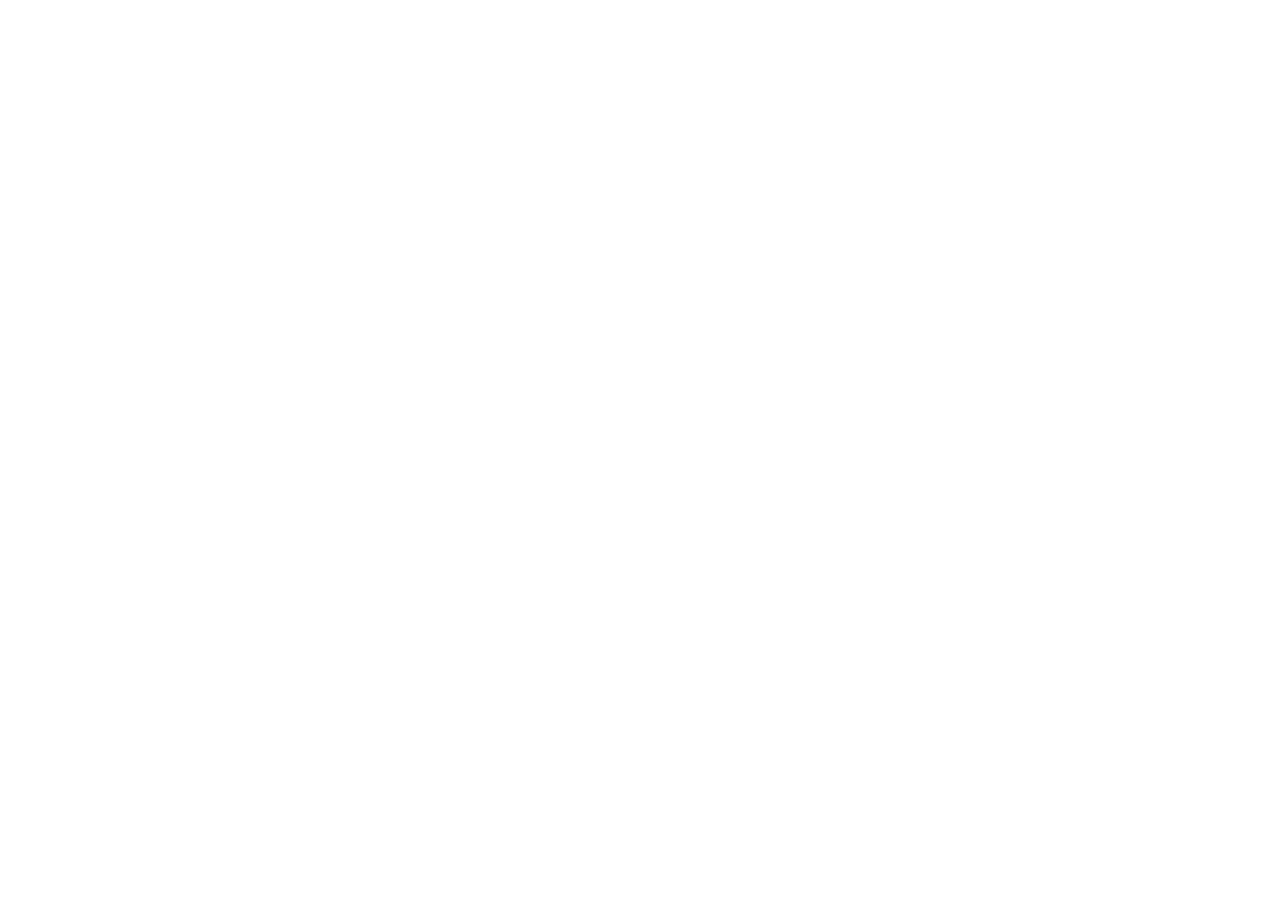
==== about.html @ f8d43daf "html pages add | initial code" ====
<!DOCTYPE html>
<html lang="en">
<head>
    <meta charset="UTF-8">
    <meta http-equiv="X-UA-Compatible" content="IE=edge">
    <meta name="viewport" content="width=device-width, initial-scale=1.0">
    <title>Learn about us</title>
</head>
<body>

</body>
</html>
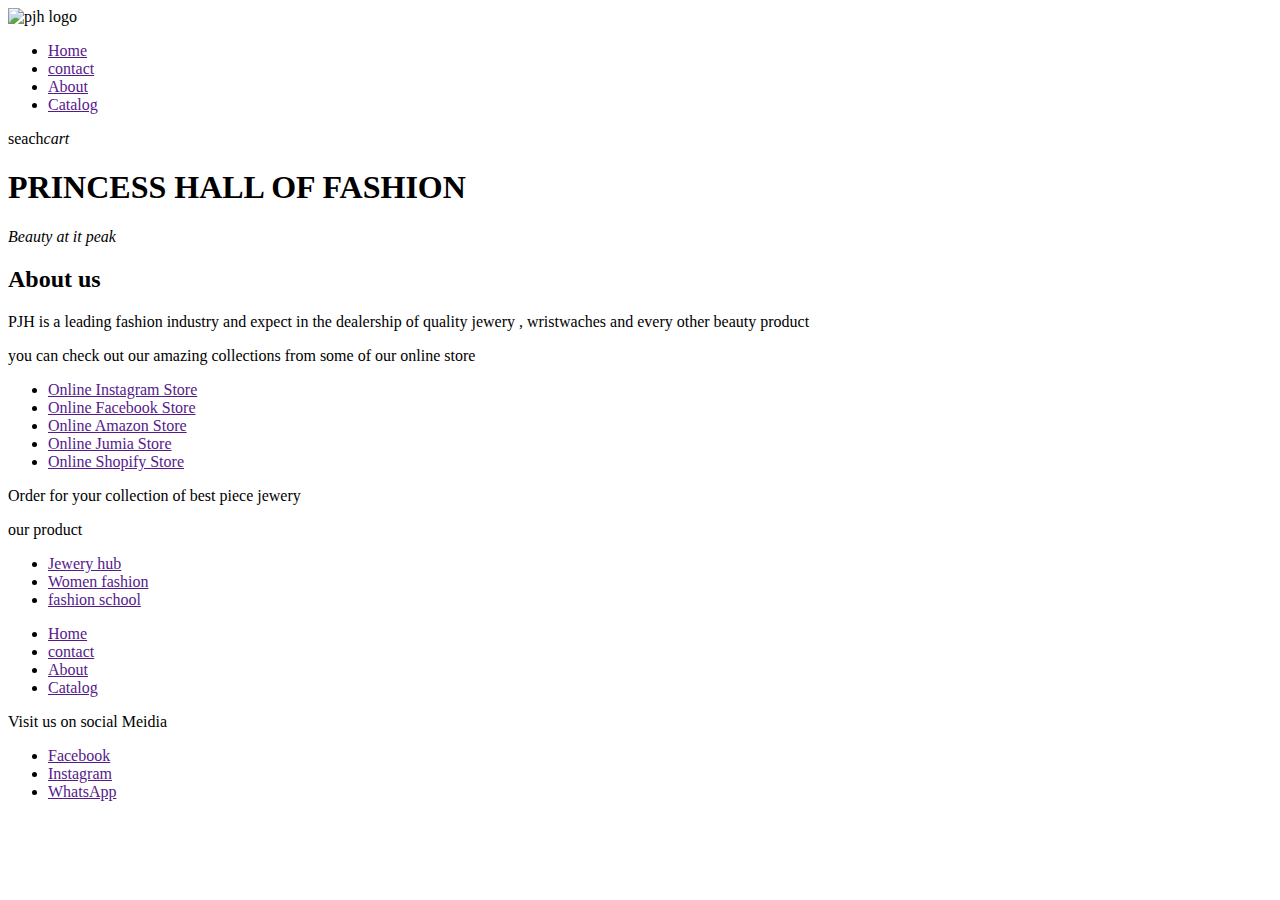
==== commit ded393a8: "added html code for the four pages" ====
--- a/about.html
+++ b/about.html
@@ -7,6 +7,74 @@
     <title>Learn about us</title>
 </head>
 <body>
+    <div class="container">
+        <header>
+            <div>
+            <img src="" alt="pjh logo">
+            <nav>
+                <ul>
+                    <li><a href="">Home</a></li>
+                        <li><a href="">contact</a></li>
+                        <li><a href="">About</a></li>
+                        <li><a href="">Catalog</a></li>
+                </ul>
+            </nav>
+            <div>
+            <i></i>seach<i>cart</i>
+            </div>
+            </div>
+            <div class="banner">
+                <h1>PRINCESS HALL OF FASHION</h1>
+                <p><em>Beauty at it peak</em></p>
+            </div>
+        </header>
+        <section>
+            <h2>About us</h2>
+            <p>PJH is a leading fashion industry and expect in the dealership of quality jewery , wristwaches and every other beauty product</p>
+
+
+            <div>
+                <p>you can check out our amazing collections from some of our online store</p>
+                <ul>
+                    <li><a href="">Online Instagram Store</a></li>
+                    <li><a href="">Online Facebook Store</a></li>
+                    <li><a href="">Online Amazon Store</a></li>
+                    <li><a href="">Online Jumia Store</a></li>
+                    <li><a href="">Online Shopify Store</a></li>
+                </ul>
+            </div>
+            <p>Order for your collection of best piece jewery</p>
+        </section>
+
+        <footer>
+            <div>
+                <p>our product</p>
+                <ul>
+                    <li><a href="">Jewery hub</a></li>
+                    <li><a href="">Women fashion</a></li>
+                    <li><a href="">fashion school</a></li>
+                </ul>
+            </div>
+            <div>
+                <nav>
+                    <ul>
+                        <li><a href="">Home</a></li>
+                        <li><a href="">contact</a></li>
+                        <li><a href="">About</a></li>
+                        <li><a href="">Catalog</a></li>
+                    </ul>
+                </nav>
+            </div>
+            <div>
+                <p>Visit us on social Meidia</p>
+                <ul>
+                    <li><a href="">Facebook</a></li>
+                    <li><a href="">Instagram</a></li>
+                    <li><a href="">WhatsApp</a></li>
+                </ul>
+            </div>
+        </footer>
+    </div>
 
 </body>
 </html>
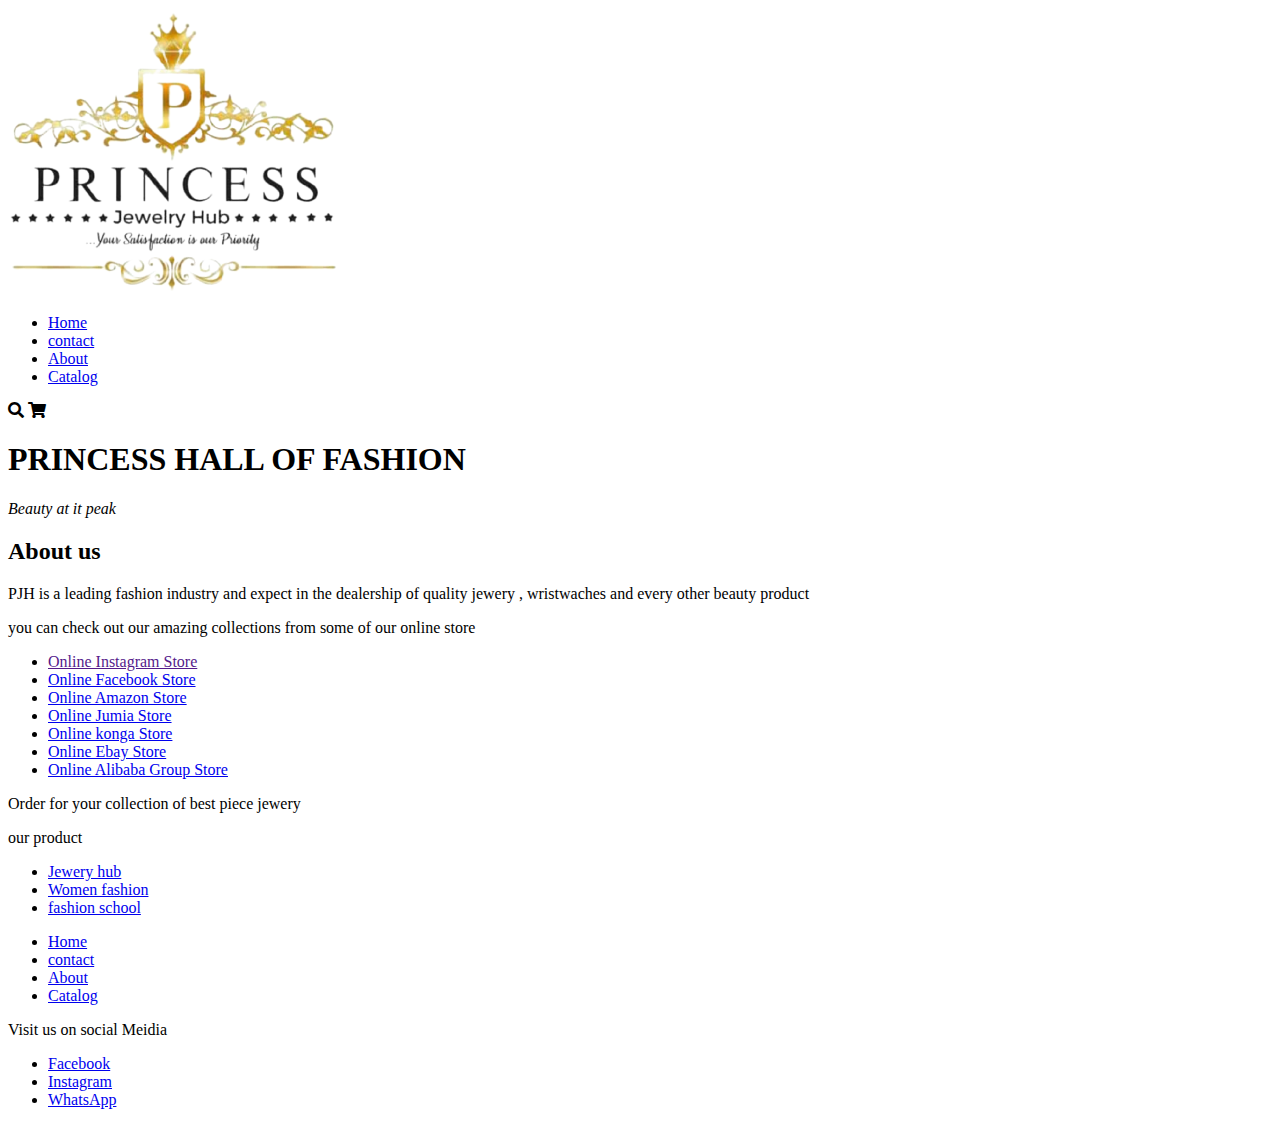
==== commit 8131fa3b: "links and images added" ====
--- a/about.html
+++ b/about.html
@@ -5,29 +5,35 @@
     <meta http-equiv="X-UA-Compatible" content="IE=edge">
     <meta name="viewport" content="width=device-width, initial-scale=1.0">
     <title>Learn about us</title>
+    <link rel="shortcut icon" href="images/logo.png" type="image/x-icon">
+    <link rel="stylesheet" href="https://cdnjs.cloudflare.com/ajax/libs/font-awesome/5.15.3/css/all.min.css">
 </head>
 <body>
     <div class="container">
         <header>
             <div>
-            <img src="" alt="pjh logo">
+            <img src="images/logo.png" alt="pjh logo">
             <nav>
                 <ul>
-                    <li><a href="">Home</a></li>
-                        <li><a href="">contact</a></li>
-                        <li><a href="">About</a></li>
-                        <li><a href="">Catalog</a></li>
+                    <li><a href="index.html">Home</a></li>
+                        <li><a href="contact.html">contact</a></li>
+                        <li><a href="about.html">About</a></li>
+                        <li><a href="catalog.html">Catalog</a></li>
                 </ul>
             </nav>
             <div>
-            <i></i>seach<i>cart</i>
+                <i class="fas fa-search icon"></i>
+                 <i class="fas fa-shopping-cart icon"></i>
             </div>
             </div>
-            <div class="banner">
-                <h1>PRINCESS HALL OF FASHION</h1>
-                <p><em>Beauty at it peak</em></p>
-            </div>
         </header>
+            <Section id="home">
+                <div class="banner">
+                    <h1>PRINCESS HALL OF FASHION</h1>
+                    <p><em>Beauty at it peak</em></p>
+                </div>
+            </Section>
+<!--links to other pages go here-->
         <section>
             <h2>About us</h2>
             <p>PJH is a leading fashion industry and expect in the dealership of quality jewery , wristwaches and every other beauty product</p>
@@ -37,40 +43,41 @@
                 <p>you can check out our amazing collections from some of our online store</p>
                 <ul>
                     <li><a href="">Online Instagram Store</a></li>
-                    <li><a href="">Online Facebook Store</a></li>
-                    <li><a href="">Online Amazon Store</a></li>
-                    <li><a href="">Online Jumia Store</a></li>
-                    <li><a href="">Online Shopify Store</a></li>
+                    <li><a href="https://www.facebook.com/princess.jewelryhub/photos_by">Online Facebook Store</a></li>
+                    <li><a href="https://www.amazon.com">Online Amazon Store</a></li>
+                    <li><a href="https://www.jumia.com.ng/">Online Jumia Store</a></li>
+                    <li><a href="https://www.konga.com/">Online konga Store</a></li>
+                    <li><a href="https://www.ebay.com/">Online Ebay Store</a></li>
+                    <li><a href="https://www.alibaba.com">Online Alibaba Group Store</a></li>
                 </ul>
             </div>
             <p>Order for your collection of best piece jewery</p>
         </section>
-
         <footer>
             <div>
                 <p>our product</p>
                 <ul>
-                    <li><a href="">Jewery hub</a></li>
-                    <li><a href="">Women fashion</a></li>
-                    <li><a href="">fashion school</a></li>
+                    <li><a href="index.html#hub">Jewery hub</a></li>
+                    <li><a href="index.html#wear">Women fashion</a></li>
+                    <li><a href="index.html#school">fashion school</a></li>
                 </ul>
             </div>
             <div>
                 <nav>
                     <ul>
-                        <li><a href="">Home</a></li>
-                        <li><a href="">contact</a></li>
-                        <li><a href="">About</a></li>
-                        <li><a href="">Catalog</a></li>
+                        <li><a href="index.html">Home</a></li>
+                        <li><a href="contact.html">contact</a></li>
+                        <li><a href="about.html">About</a></li>
+                        <li><a href="catalog.html">Catalog</a></li>
                     </ul>
                 </nav>
             </div>
             <div>
                 <p>Visit us on social Meidia</p>
                 <ul>
-                    <li><a href="">Facebook</a></li>
-                    <li><a href="">Instagram</a></li>
-                    <li><a href="">WhatsApp</a></li>
+                    <li><a href="https://www.facebook.com/princess.jewelryhub/photos_by">Facebook</a></li>
+                    <li><a href="https://www.instagram.com/princess_jewelry_hub/">Instagram</a></li>
+                    <li><a href="https://wa.me/message/362PWSEPNX3CD1">WhatsApp</a></li>
                 </ul>
             </div>
         </footer>
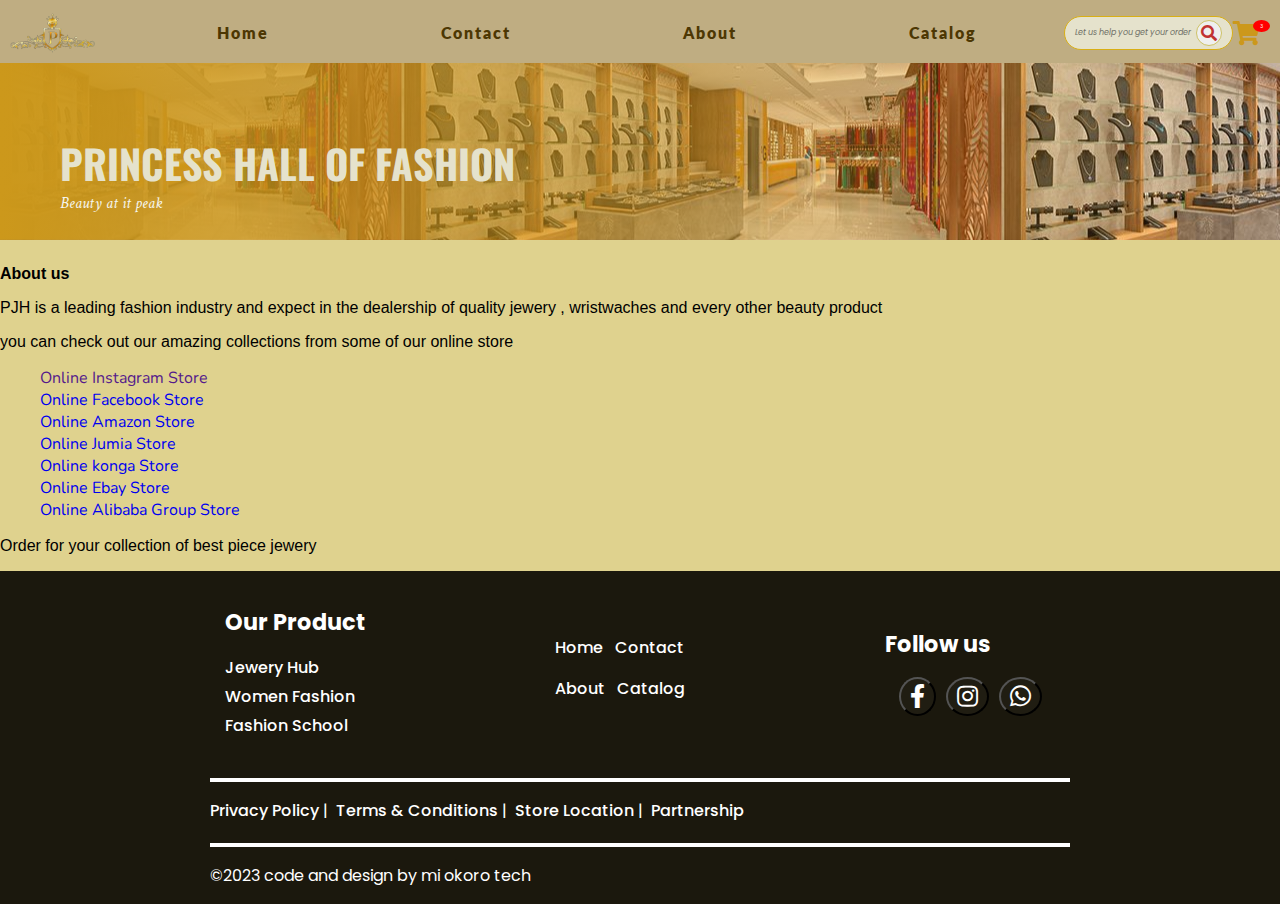
==== commit 34066e98: "added common style & tags" ====
--- a/about.html
+++ b/about.html
@@ -7,27 +7,37 @@
     <title>Learn about us</title>
     <link rel="shortcut icon" href="images/logo.png" type="image/x-icon">
     <link rel="stylesheet" href="https://cdnjs.cloudflare.com/ajax/libs/font-awesome/5.15.3/css/all.min.css">
+    <link rel="preconnect" href="https://fonts.googleapis.com">
+    <link rel="preconnect" href="https://fonts.gstatic.com" crossorigin>
+    <link href="https://fonts.googleapis.com/css2?family=Crimson+Text:ital@1&family=Lato:wght@300&family=Montserrat&family=Nunito:ital,wght@1,300&family=Oswald:wght@700&family=Playfair+Display:ital@1&family=Poppins:ital,wght@1,200&family=Raleway:wght@900&family=Roboto:ital,wght@1,500&display=swap" rel="stylesheet">
+    <link rel="stylesheet" href="style.css">
 </head>
 <body>
     <div class="container">
-        <header>
-            <div>
-            <img src="images/logo.png" alt="pjh logo">
-            <nav>
+        <header class="gen-header">
+            <div class="logo">
+                <img src="images/logo-plntp.png" alt="pjh logo">
+              </div>
+            <nav class="gen-nav">
                 <ul>
                     <li><a href="index.html">Home</a></li>
-                        <li><a href="contact.html">contact</a></li>
+                        <li><a href="contact.html">Contact</a></li>
                         <li><a href="about.html">About</a></li>
                         <li><a href="catalog.html">Catalog</a></li>
                 </ul>
             </nav>
-            <div>
-                <i class="fas fa-search icon"></i>
-                 <i class="fas fa-shopping-cart icon"></i>
-            </div>
+            <div class="nav-icon">
+                <div class="search">
+                    <span>Let us help you get your order</span>
+                  <button><i class="fas fa-search icon"></i></button></i>
+                </div>
+                <div class="cart-icon-container">
+                    <i class="fas fa-shopping-cart icon"></i>
+                    <span class="cart-badge">3</span>
+                </div>
             </div>
         </header>
-            <Section id="home">
+            <Section id="home" class="page-home">
                 <div class="banner">
                     <h1>PRINCESS HALL OF FASHION</h1>
                     <p><em>Beauty at it peak</em></p>
@@ -53,33 +63,49 @@
             </div>
             <p>Order for your collection of best piece jewery</p>
         </section>
-        <footer>
-            <div>
-                <p>our product</p>
+        <footer class="clearfix">
+            <div class="top-footer">
+                <div class="f-product">
+                    <p>Our Product</p>
+                    <ul>
+                        <li><a href="#hub">Jewery Hub</a></li>
+                        <li><a href="#wear">Women Fashion</a></li>
+                        <li><a href="#school">Fashion School</a></li>
+                    </ul>
+                </div>
+                <div class="f-nav">
+                    <nav>
+                        <ul>
+                            <li><a href="index.html">Home</a></li>
+                            <li><a href="contact.html">Contact</a></li>
+                            <li><a href="about.html">About</a></li>
+                            <li><a href="catalog.html">Catalog</a></li>
+                        </ul>
+                    </nav>
+                </div>
+                <div class="social">
+                    <p>Follow us</p>
+                    <ul>
+                        <li><a href="https://www.facebook.com/princess.jewelryhub/photos_by" target="_blank" rel="noopener noreferrer"><button><i class="fab fa-facebook-f"></i></button></a></li>
+                        <li><a href="https://www.instagram.com/princess_jewelry_hub/" target="_blank" rel="noopener noreferrer"><button><i class="fab fa-instagram"></i></button></a></li>
+                        <li><a href="https://wa.me/message/362PWSEPNX3CD1" target="_blank" rel="noopener noreferrer"><button><i class="fab fa-whatsapp"></i></button></a></li>
+                    </ul>
+                </div>
+            </div>
+            <hr>
+            <div class="mid-footer">
                 <ul>
-                    <li><a href="index.html#hub">Jewery hub</a></li>
-                    <li><a href="index.html#wear">Women fashion</a></li>
-                    <li><a href="index.html#school">fashion school</a></li>
+                    <li><a href="#">Privacy Policy</a> <span>|</span></li>
+                    <li><a href="#">Terms & Conditions</a> <span>|</span></li>
+                    <li><a href="#">Store Location</a> <span>|</span></li>
+                    <li><a href="#">Partnership</a> </li>
                 </ul>
             </div>
-            <div>
-                <nav>
-                    <ul>
-                        <li><a href="index.html">Home</a></li>
-                        <li><a href="contact.html">contact</a></li>
-                        <li><a href="about.html">About</a></li>
-                        <li><a href="catalog.html">Catalog</a></li>
-                    </ul>
-                </nav>
+            <hr>
+            <div class="end-footer">
+                <p>©2023 code and design by mi okoro tech</p>
             </div>
-            <div>
-                <p>Visit us on social Meidia</p>
-                <ul>
-                    <li><a href="https://www.facebook.com/princess.jewelryhub/photos_by">Facebook</a></li>
-                    <li><a href="https://www.instagram.com/princess_jewelry_hub/">Instagram</a></li>
-                    <li><a href="https://wa.me/message/362PWSEPNX3CD1">WhatsApp</a></li>
-                </ul>
-            </div>
+
         </footer>
     </div>
 
--- a/style.css
+++ b/style.css
@@ -0,0 +1,766 @@
+
+
+* {
+    box-sizing: border-box;
+    font-size: 16px;
+}
+
+/*
+all font
+
+font-family: 'Crimson Text', serif;
+font-family: 'Lato', sans-serif;
+font-family: 'Montserrat', sans-serif;
+font-family: 'Nunito', sans-serif;
+font-family: 'Oswald', sans-serif;
+font-family: 'Playfair Display', serif;
+font-family: 'Poppins', sans-serif;
+font-family: 'Raleway', sans-serif;
+font-family: 'Roboto', sans-serif;
+
+*/
+
+
+
+body {
+    font-family: 'Montserrat', sans-serif;
+    background-color: #dfd28e;
+    font-family: "Open Sans", sans-serif;
+    color: #000000;
+    margin: 0;
+    padding: 0;
+}
+
+.container {
+    margin: 0;
+    padding: 0;
+}
+
+a {
+    text-decoration: none;
+    font-family: 'Nunito', sans-serif;
+}
+ul {
+    list-style-type: none;
+}
+
+/* Home page head style goes here */
+
+.home-header {
+    position: fixed;
+    top: 0;
+    display: block;
+    width: 100%;
+    background-color: #bfad82;
+    padding-bottom: 0;
+}
+
+.hero {
+    display: flex;
+    flex-direction: row;
+    justify-content: space-between;
+    align-items: center;
+    width: 100%;
+    padding: 18px 5px 5px;
+}
+
+
+
+.left-icon {
+    display: flex;
+    justify-content: center;
+    align-items: center;
+    flex-flow: row wrap;
+    gap: 12px;
+    margin-left: 14px;
+}
+
+
+
+.logo {
+    display: flex;
+    justify-content: center;
+    align-items: center;
+    max-width: 85px;
+    height: 45px;
+}
+
+
+.logo img {
+    display: block;
+    max-width: 100%;
+    height: auto;
+    margin: 0 auto;
+    padding: 10px 0;
+    }
+
+    @media screen and (max-width: 768px) {
+        .logo img{
+            max-width: 80%;
+        }
+    }
+
+.search {
+    display: flex;
+    justify-content: center;
+    align-items: center;
+    gap: 5px;
+    background-color: #e5e2cc;
+    padding: 3px 10px;
+    border-radius: 90px;
+    border: 1px solid rgb(217, 175, 21);
+}
+
+.search button {
+    border-radius: 100%;
+    padding: 4px;
+    border: 1px solid rgb(206, 194, 102);
+}
+
+
+.search span{
+        font-family: 'Poppins', sans-serif;
+        font-size: 0.5em;
+        color: rgb(111, 112, 103);
+        font-style: italic;
+        font-weight: 400;
+    }
+.fa-search {
+    display: block;
+    font-size: 1em;
+    color: #c13232;
+    font-weight: 700;
+    }
+
+
+.right-icon {
+    display: flex;
+    justify-content: center;
+    align-items: center;
+    gap: 5px;
+    margin-right: 20px;
+}
+
+
+.fa-star {
+    display: block;
+    font-size: 1.5em;
+    color: #b43b3b;
+    }
+
+
+.cart-icon-container {
+    position: relative;
+    display: inline-block;
+}
+.fa-shopping-cart {
+    display: block;
+    font-size: 1.5em;
+    color: #cc981b;
+    }
+ .cart-badge {
+        position: absolute;
+        top: -1px;
+        right: -10px;
+        background-color: red;
+        color: white;
+        border-radius: 50%;
+        padding: 3px 7px;
+        font-size: 5px;
+    }
+
+.navbar {
+    display: block;
+    background-color: #1b180d;
+    opacity: 0.8;
+    margin-bottom: 0;
+    padding: 1px 0;
+}
+
+.navbar ul {
+    display: flex;
+    justify-content: space-around;
+    flex-flow: row wrap;
+}
+
+.navbar  a {
+    display: block;
+    font-family: 'Roboto', sans-serif;
+    font-size: 1.5em;
+    color: #bfad82;
+    font-weight: 800;
+    line-height: 0.5;
+}
+
+.navbar a:hover {
+    color: #1b180d;
+    background-color: #bfad82;
+    padding: 20px 5px;
+    border-radius: 70%;
+    border: 1px solid#cc981b;
+}
+
+
+/* secondary page headers goes here */
+
+.gen-header {
+    position: fixed;
+    top: 0;
+    display: flex;
+    justify-content: space-between;
+    align-items: center;
+    flex-flow: row nowrap;
+    width: 100%;
+    background-color: #bfad82;
+    padding: 5px 20px 2px 10px;
+}
+
+.gen-nav {
+    flex: 1 1;
+    margin-right: 5px;
+}
+
+.gen-nav ul {
+    display: flex;
+    justify-content: space-around;
+    align-items: center;
+    flex-flow: row wrap;
+    gap: 8px;
+}
+
+.gen-nav a {
+    font-family: 'Lato', sans-serif;
+    color: #4d3703;
+    font-weight: 800;
+    line-height: 1.5;
+    letter-spacing: 2PX;
+}
+.gen-nav a:hover {
+    color: #f3f2f0;
+    border-bottom: 2px solid #4d3703;;
+}
+
+.nav-icon {
+    display: flex;
+    justify-content: space-between;
+    align-items: center;
+}
+
+
+
+@media (max-width: 700px) {
+    .nav-icon span {
+        display: none;
+    }
+
+    .nav-icon .search {
+    padding: 0;
+    }
+}
+
+
+.page-home {
+    margin: 61px auto 10px;
+    padding: 35px 5px 0;
+}
+
+/*general style continues */
+
+#home {
+    display: block;
+    width: 100%;
+    background-image: linear-gradient(to left, rgba(255, 255, 255, 0), #cc981b), url(images/jeweryroom.jpeg);
+    background-repeat: no-repeat;
+    background-size: cover;
+    background-position: center center;
+    background-clip: border-box;
+}
+
+/* for the home page home space alone */
+.main-home {
+    margin: 114px auto 5px;
+    padding: 55px 5px 15px;
+}
+
+@media screen and (min-width: 768px) {
+    #home {
+        background-repeat: repeat;
+        background-size: auto;
+    }
+}
+
+ .banner {
+    display: block;
+    margin: 0 0 25px 45px;
+    padding: 10px;
+ }
+
+ .banner h1 {
+    font-family: 'Oswald', sans-serif;
+    font-size: 2.5em;
+    color: #e5e2cc;
+    font-weight: 900;
+    line-height: 1.5;
+    margin-bottom: 0;
+ }
+
+ .banner p {
+    font-family: 'Crimson Text', serif;
+    font-size: 1em;
+    color: #f6f7f1;
+    font-weight: 400;
+    margin-top: 0;
+ }
+
+ .banner button {
+    font-family: 'Nunito', sans-serif;
+    font-size: 1em;
+    font-weight: 500;
+    background-color: #ff5733;
+    border: 1px solid #e5cec9;
+    color: #FFFFFF;
+    border-radius: 5px;
+    padding: 8px 7px;
+    margin: 0 0 0 10px;
+    text-align: center;
+    text-decoration: none;
+    display: inline-block;
+    font-size: 16px;
+    cursor: pointer;
+ }
+
+
+ .toptext {
+    font-family: 'Raleway', sans-serif;
+    font-size: 2em;
+    color: #cc981b;
+    font-weight: 900;
+    text-align: center;
+ }
+
+ .prod {
+    display: flex;
+    justify-content: center;
+    align-items: center;
+    flex-flow: row wrap;
+    gap: 8px;
+    width: 100%;
+    margin: 0 auto;
+    padding: 10px;
+ }
+
+ .service {
+    flex: 0 1 400px;
+    display: flex;
+    justify-content: center;
+    align-items: center;
+    flex-flow: row wrap;
+    background-color: #dcd8cb;
+    gap: 8px;
+    padding: 0;
+    border-radius: 4px;
+    box-shadow: -3px 4px 5px #a99f7f;
+ }
+
+ .service h3 {
+    display: block;
+    width: 100%;
+    font-family: 'Raleway', sans-serif;
+    font-size: 1.5em;
+    font-weight: 700;
+    text-align: center;
+    color: #6c6b5e;
+    margin: 0 auto 2px;
+ }
+
+ .leftside {
+    flex: 1 1 40%;
+    display: flex;
+    justify-content: center;
+    align-items: center;
+    height: 215px;
+ }
+
+ .leftside img {
+    width: 100%;
+    height: 210px;
+ }
+
+ .rightside {
+    flex: 1 1 55%;
+    align-self: center;
+    display: flex;
+    flex-flow: column nowrap;
+    justify-content: space-between;
+    align-items: flex-start;
+    height: 215px;
+ }
+
+ .text-con {
+    align-self: flex-start;
+ }
+
+ .em-text {
+    font-family: 'Crimson Text', serif;
+    font-style: italic;
+    color: #7e5a05;
+    font-size: 1.5em;
+    margin: 0 auto 5px;
+    font-weight: 600;
+ }
+
+ .prod-text {
+    font-family: 'Roboto', sans-serif;
+    font-size: 0.5em;
+    line-height: 1.5;
+    font-weight: 400;
+    color: #292516;
+ }
+
+ .rightside button {
+    background-color: #cc981b;
+    color: #FFFFFF;
+    border: 2px solid #b38415;
+    padding: 5px 7px;
+    border-radius: 5px;
+    text-align: center;
+    text-decoration: none;
+    display: block;
+    font-family: 'Nunito', sans-serif;
+    font-size: 0.8rem;
+    font-weight: 500;
+    cursor: pointer;
+    margin-bottom: 4px;
+}
+
+#quality {
+    display: grid;
+    grid-template-columns: repeat(3, 1fr);
+    grid-template-rows: repeat(2, 1fr);
+    width: 100%;
+    margin: 90px 5px 40px;
+    padding: 30px 90px;
+}
+
+.grid-icon {
+    padding: 5px;
+    width: 100%;
+    margin: 0;
+    padding-bottom: 0;
+}
+.icon-container {
+    margin-bottom: 0;
+    width: 100%;
+    margin: 0 auto;
+}
+
+.icon-container .fa-star {
+    display: block;
+    color: #ffd700;
+    font-size: 94px;
+    font-weight: 900;
+    text-align: center;
+}
+
+.fa-fire {
+    display: block;
+    color: #ff5733;
+    font-size: 94px;
+    font-weight: 900;
+    text-align: center;
+}
+
+.fa-shipping-fast {
+    display: block;
+    color: #4caf50;
+    font-size: 94px;
+    font-weight: 900;
+    text-align: center;
+}
+
+.icon-text {
+    max-width: 249px;
+    margin: 0 auto;
+}
+
+.icon-text h3 {
+    font-family: 'Raleway', sans-serif;
+    font-size: 1.5em ;
+    font-weight: 500;
+    line-height: 1.2;
+    text-align: center;
+    color: #4e4e4c;
+    margin: 10px auto 0;
+}
+
+.icon-text p {
+    font-family: 'Roboto', sans-serif;
+    font-size: 1em;
+    font-weight: 400;
+    line-height: 1.1;
+    text-align: left;
+    color: #666666;
+    margin-top: 5px;
+}
+
+.icon-text strong {
+    font-family: 'Crimson Text', serif;
+    font-size: 1rem;
+    font-weight: 600;
+    font-style: italic;
+}
+
+@media  (max-width: 700px) {
+    .icon-text p {
+        display: none;
+    }
+
+    .grid-icon {
+        height: 190px;
+    }
+
+}
+
+#video {
+    width: 100%;
+    margin: 10px auto 30px;
+}
+
+.video-con {
+    display: flex;
+    justify-content: center;
+    align-items: center;
+    flex-flow: row wrap;
+    width: 60%;
+    background-color: #ddcd7e;
+    margin: 10px auto;
+    padding: 35px;
+}
+
+
+video::-webkit-media-controls-play-button {
+    background-color: #d0b710;
+    border-radius: 50px;
+}
+
+
+
+
+#testimonials{
+    display: flex;
+    justify-content: center;
+    align-items: center;
+    flex-direction: column;
+    width:100%;
+}
+
+
+.testimonial-heading h3{
+    font-family: 'Raleway', sans-serif;
+    font-size: 2.2rem;
+    font-weight: 500;
+    background-color: #1b180d;
+    opacity: 0.8;
+    color: #bfad82;
+    padding: 10px 20px;
+    border-radius: 5px;
+}
+
+.testimonial-box-container{
+    display: flex;
+    justify-content: center;
+    align-items: center;
+    flex-wrap: wrap;
+    width:100%;
+}
+
+.testimonial-box{
+    width:400px;
+    height: 180px;
+    box-shadow: 2px 2px 30px rgba(17, 17, 17, 0.1);
+    background-color: #ffffff;
+    padding: 20px;
+    margin: 15px;
+    border-radius: 10px;
+    cursor: pointer;
+}
+
+.testimonial-box:hover{
+    transform: translateY(-10px);
+    transition: all ease 0.3s;
+}
+
+.box-top{
+    display: flex;
+    justify-content: space-between;
+    align-items: center;
+    margin-bottom: 20px;
+}
+
+.profile{
+    display: flex;
+    align-items: center;
+}
+
+
+.profile-img{
+    width:50px;
+    height: 50px;
+    border-radius: 50%;
+    overflow: hidden;
+    margin-right: 10px;
+}
+
+.profile-img img{
+    width: 100%;
+    height: 100%;
+    object-fit: cover;
+    object-position: center;
+}
+
+.name-user{
+    display: flex;
+    flex-direction: column;
+}
+.name-user strong{
+    font-family: 'Poppins', sans-serif;
+    color: #3d3d3d;
+    font-size: 1.1rem;
+    letter-spacing: 0.5px;
+}
+.name-user span{
+    font-family: 'Nunito', sans-serif;
+    color: #979797;
+    font-size: 0.8rem;
+}
+
+.reviews{
+    display: flex;
+    flex-direction: row;
+}
+
+.reviews .fa-star {
+    font-size: 1.1rem;
+    color: #cc981b;
+}
+
+
+.client-comment p{
+    font-family: 'Playfair Display', serif;
+    font-size: 0.8rem;
+    color: #4b4b4b;
+    line-height: 1.3;
+    text-align: left;
+}
+
+
+
+footer {
+    font-family: 'Poppins', sans-serif;
+    width: 100%;
+    background-color:#1b180d;
+    color: #ffffff;
+    margin: 0 auto 0;
+    padding: 0 210px;
+}
+
+.clearfix::after {
+    content: "";
+    display: table;
+    clear: both;
+}
+
+footer a {
+    display: inline-block;
+    font-family: 'Poppins', sans-serif;
+    color: #ffffff;
+    font-size: 1em;
+    font-weight: 500;
+    margin-bottom: 4px;
+}
+
+footer ul, footer li {
+    padding-left: 0;
+}
+
+.top-footer {
+    display: flex;
+    justify-content: space-between;
+    align-items: center;
+    flex-flow: row wrap;
+    width: 100%;
+    padding: 10px 5px;
+}
+
+.f-product, .f-nav, .social {
+    padding: 2px 10px;
+    width: 190px;
+    }
+
+.f-product p, .social p {
+    font-family: 'Poppins', sans-serif;
+    font-size: 1.4em;
+    font-weight: 700;
+    text-align: left;
+    margin-bottom: 0;
+}
+
+.f-nav ul {
+    display: flex;
+    justify-content: start;
+    align-items: center;
+    gap: 12px;
+    flex-flow: row wrap;
+
+}
+
+.social ul {
+    display: flex;
+    justify-content: center;
+    align-items: center;
+    flex-flow: row wrap;
+    gap: 10px;
+}
+
+.social button {
+    background-color: #201d12;
+    padding: 5px 9px;
+    border-radius: 100%;
+    cursor: pointer;
+}
+.social i {
+    font-size: 1.5em;
+    color: #ffffff;
+    padding: 0;
+    margin: 0;
+}
+
+ hr {
+border: 2px solid white;
+}
+
+.mid-footer ul {
+    display: flex;
+    justify-content: start;
+    align-items: center;
+    flex-flow: row wrap;
+    gap: 8px;
+}
+
+@media (max-width: 700px ) {
+    .f-nav ul, .social ul {
+        flex-direction: column;
+        align-items: start;
+    }
+}
+
+@media (max-width: 800px) {
+    .mid-footer ul {
+        flex-direction: column;
+        align-items: start;
+    }
+
+    .mid-footer span {
+        display: none;
+    }
+}
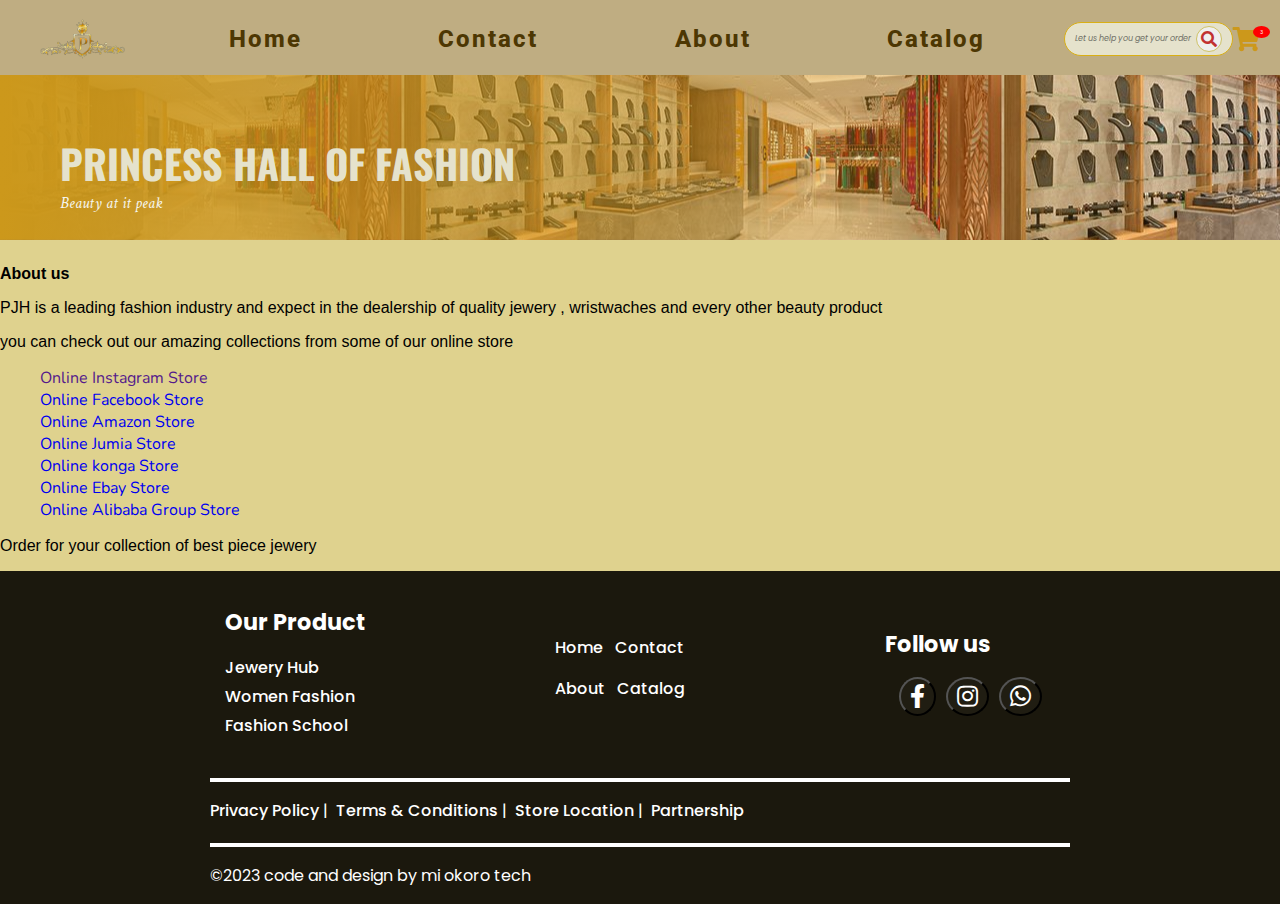
==== commit a9cfcd36: "contact page css added" ====
--- a/about.html
+++ b/about.html
@@ -11,6 +11,7 @@
     <link rel="preconnect" href="https://fonts.gstatic.com" crossorigin>
     <link href="https://fonts.googleapis.com/css2?family=Crimson+Text:ital@1&family=Lato:wght@300&family=Montserrat&family=Nunito:ital,wght@1,300&family=Oswald:wght@700&family=Playfair+Display:ital@1&family=Poppins:ital,wght@1,200&family=Raleway:wght@900&family=Roboto:ital,wght@1,500&display=swap" rel="stylesheet">
     <link rel="stylesheet" href="style.css">
+    <link rel="stylesheet" href="page2.css">
 </head>
 <body>
     <div class="container">
--- a/style.css
+++ b/style.css
@@ -212,7 +212,11 @@
     flex-flow: row nowrap;
     width: 100%;
     background-color: #bfad82;
-    padding: 5px 20px 2px 10px;
+    padding: 5px 20px 2px 20px;
+}
+
+.gen-header .logo {
+    margin-left: 20px;
 }
 
 .gen-nav {
@@ -229,7 +233,8 @@
 }
 
 .gen-nav a {
-    font-family: 'Lato', sans-serif;
+    font-family: 'Roboto', sans-serif;
+    font-size: 1.5em;
     color: #4d3703;
     font-weight: 800;
     line-height: 1.5;
@@ -244,6 +249,7 @@
     display: flex;
     justify-content: space-between;
     align-items: center;
+    margin-left: 10px;
 }
 
 
@@ -255,6 +261,7 @@
 
     .nav-icon .search {
     padding: 0;
+    margin-left: 10px;
     }
 }
 
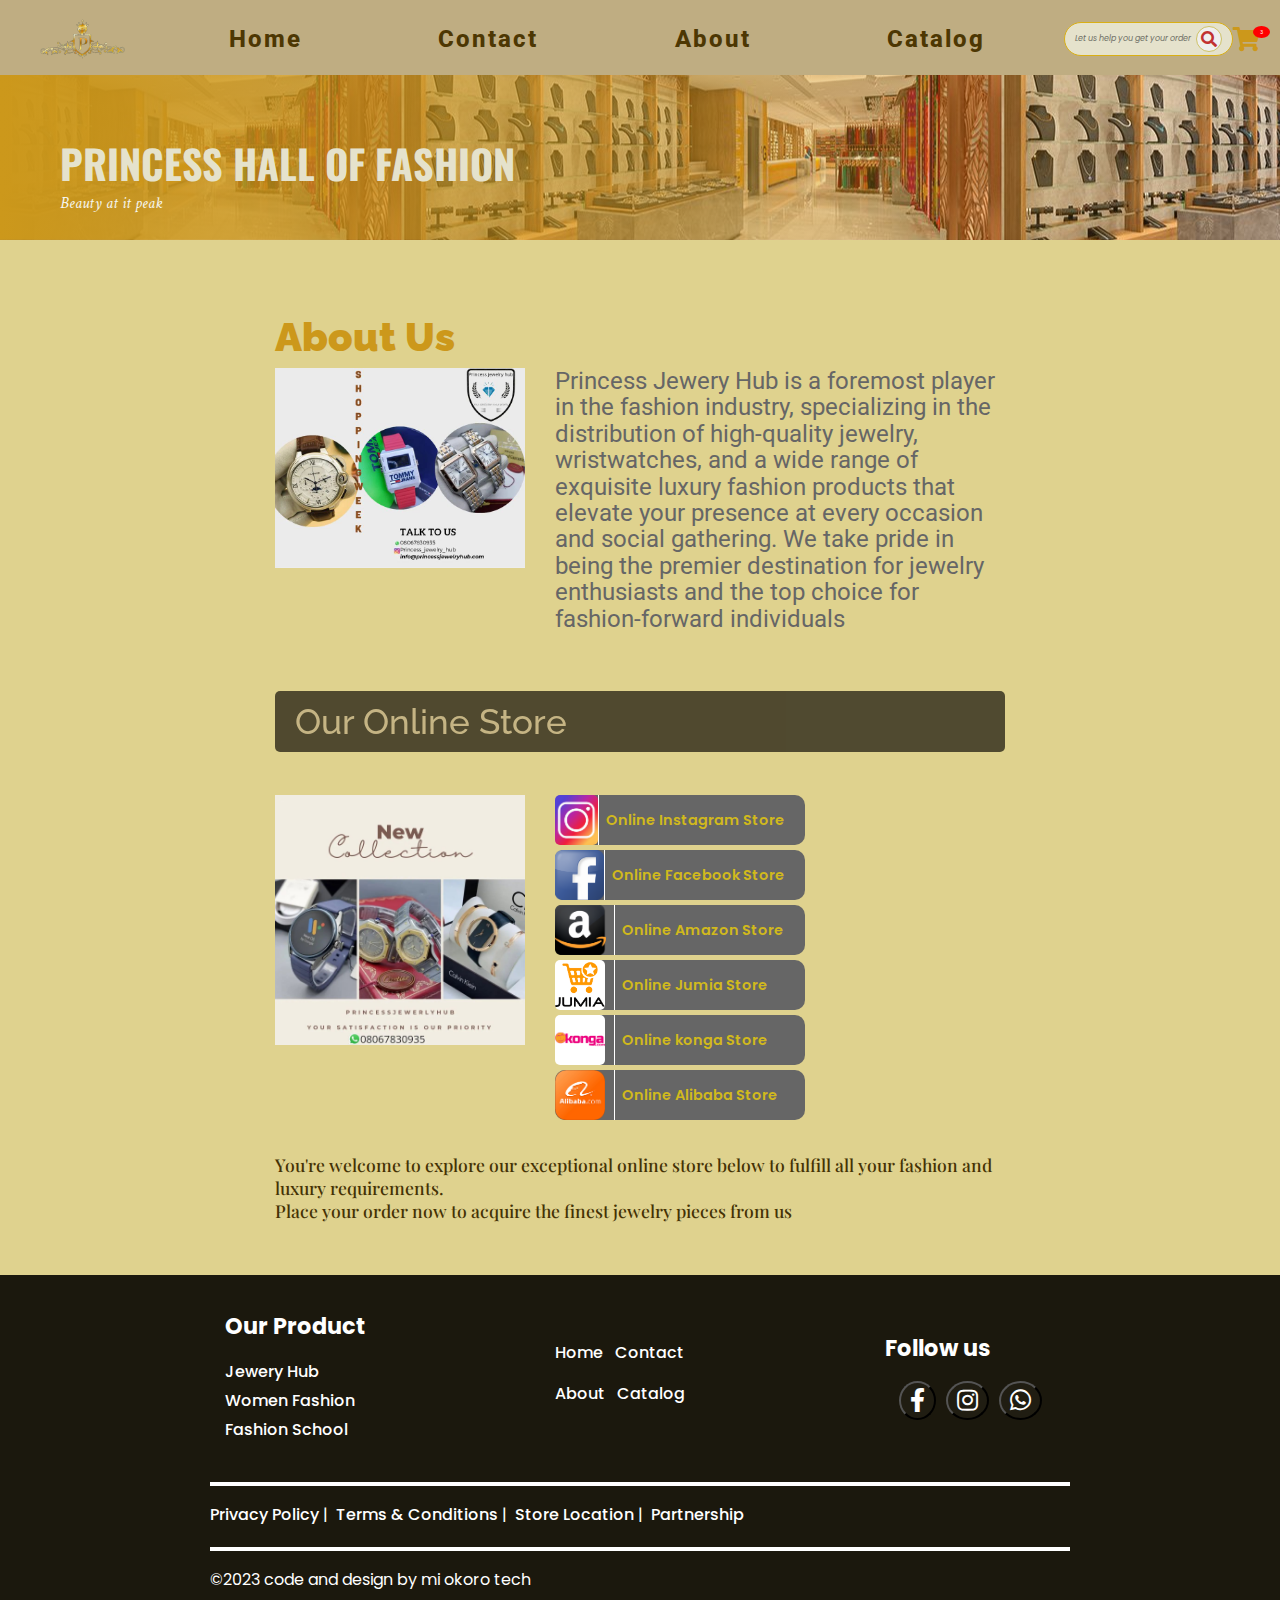
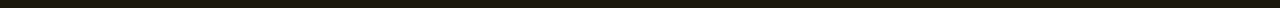
==== commit 85d601de: "added about page css" ====
--- a/about.html
+++ b/about.html
@@ -45,24 +45,41 @@
                 </div>
             </Section>
 <!--links to other pages go here-->
-        <section>
-            <h2>About us</h2>
-            <p>PJH is a leading fashion industry and expect in the dealership of quality jewery , wristwaches and every other beauty product</p>
+        <section class="about">
+            <div class="about-container">
+                <div class="about-flex">
+                    <h2>About Us</h2>
+
+                    <div class="about-img">
+                        <img src="gal-image/banner.jpg" alt="store banner">
+                    </div>
+                    <div class="about-items">
+                        <p>Princess Jewery Hub is a foremost player in the fashion industry, specializing in the distribution of high-quality jewelry, wristwatches, and a wide range of exquisite luxury fashion products that elevate your presence at every occasion and social gathering. We take pride in being the premier destination for jewelry enthusiasts and the top choice for fashion-forward individuals</p>
+                    </div>
+                </div>
 
 
-            <div>
-                <p>you can check out our amazing collections from some of our online store</p>
-                <ul>
-                    <li><a href="">Online Instagram Store</a></li>
-                    <li><a href="https://www.facebook.com/princess.jewelryhub/photos_by">Online Facebook Store</a></li>
-                    <li><a href="https://www.amazon.com">Online Amazon Store</a></li>
-                    <li><a href="https://www.jumia.com.ng/">Online Jumia Store</a></li>
-                    <li><a href="https://www.konga.com/">Online konga Store</a></li>
-                    <li><a href="https://www.ebay.com/">Online Ebay Store</a></li>
-                    <li><a href="https://www.alibaba.com">Online Alibaba Group Store</a></li>
-                </ul>
+                 <div class="about-flex">
+                    <h3>Our Online Store</h3>
+
+
+
+                        <div class="about-img">
+                            <img src="gal-image/banner1.jpg" alt="store banner">
+                        </div>
+                        <div class="about-items">
+                            <ul class="flex-con">
+                                <li><a href="https://www.instagram.com/princess_jewelry_hub/"><div><img src="about-icon/instagram.png" alt="instagram logo"></div><span>Online Instagram Store</span></a></li>
+                                <li><a href="https://www.facebook.com/princess.jewelryhub/photos_by"><div><img src="about-icon/facebook.png" alt="facebook logo"></div><span>Online Facebook Store</span></a></li>
+                                <li><a href="https://www.amazon.com"><div><img src="about-icon/amazon.png" alt="amazon logo"></div><span>Online Amazon Store</span></a></li>
+                                <li><a href="https://www.jumia.com.ng/"><div><img src="about-icon/Jumia.png" alt="jumia logo"></div><span>Online Jumia Store</span></a></li>
+                                <li><a href="https://www.konga.com/"><div><img src="about-icon/konga.png" alt="konga logo"></div><span>Online konga Store</span></a></li>
+                                <li><a href="https://www.alibaba.com"><div><img src="about-icon/alibaba.png" alt="alibaba logo"></div><span>Online Alibaba Store</span></a></li>
+                            </ul>
+                        </div>
+               </div>
+               <p class="about-text">You're welcome to explore our exceptional online store below to fulfill all your fashion and luxury requirements. <br>Place your order now to acquire the finest jewelry pieces from us</p>
             </div>
-            <p>Order for your collection of best piece jewery</p>
         </section>
         <footer class="clearfix">
             <div class="top-footer">
--- a/style.css
+++ b/style.css
@@ -754,10 +754,14 @@
     gap: 8px;
 }
 
-@media (max-width: 700px ) {
+@media (max-width: 600px ) {
     .f-nav ul, .social ul {
         flex-direction: column;
         align-items: start;
+    }
+
+    footer {
+        padding: 0 50px;
     }
 }
 
--- a/page2.css
+++ b/page2.css
@@ -0,0 +1,152 @@
+.about {
+width: 100%;
+margin: 20px auto;
+padding: 5px 10px;
+}
+
+.about-container {
+    max-width: 750px;
+    margin: 0 auto;
+    padding: 10px;
+}
+
+.about-flex {
+    display: flex;
+    justify-content: space-between;
+    align-items: start;
+    flex-flow: row wrap;
+    gap: 8px;
+    width: 100%;
+}
+
+.about-flex h2 {
+    width: 100%;
+    font-family: 'Raleway', sans-serif;
+    font-size: 2.5em;
+    color: #cc981b;
+    font-weight: 900;
+    text-align: left;
+    margin-bottom: 0;
+}
+
+
+
+.about-img {
+    flex: 0 1 250px;
+ }
+
+
+ .about-img img {
+    width: 100%;
+    height: auto;
+ }
+
+ .about-items {
+    flex: 0 1 450px;
+    margin-top: 0;
+
+ }
+
+ @media (max-width: 764px) {
+
+
+    .about-img {
+        flex: 0 1 50%;
+    }
+    .about-items {
+        flex: 1 1 100%;
+    }
+
+    .about-container {
+        padding: 10px 40px;
+    }
+
+}
+
+ .about-items p {
+    margin-top: 0;
+    font-family: 'Roboto', sans-serif;
+    font-size: 1.5em;
+    font-weight: 400;
+    line-height: 1.1;
+    text-align:left;
+    color: #666666;
+ }
+
+
+
+.about-flex h3{
+    width: 100%;
+    font-family: 'Raleway', sans-serif;
+    font-size: 2.2rem;
+    font-weight: 500;
+    background-color: #1b180dea;
+    opacity: 0.8;
+    color: #bfad82;
+    padding: 10px 20px;
+    border-radius: 5px;
+    text-align: left;
+}
+
+ul.flex-con {
+    display: flex;
+    flex-flow:row wrap;
+    justify-content: space-between;
+    align-items: center;
+    gap: 5px;
+    width: 100%;
+    margin-top: 0;
+    padding-left: 0;
+}
+
+.about-items li {
+    background-color: #666666;
+    padding: 0 20px 0 0;
+    border-radius: 10px;
+    width: 250px;
+}
+
+.about-items a {
+    display: flex;
+    justify-content: space-between;
+    align-items: center;
+    margin: 0;
+    padding: 0;
+}
+
+
+.about-items div {
+    width: 60px;
+    height: 50px;
+    padding: 0;
+    margin: 0;
+    border-right: 1px solid white;
+
+}
+
+.about-items span {
+    font-family: 'Poppins', sans-serif;
+    font-size: 0.9em;
+    font-weight: 600;
+    margin-left: 7px;
+    flex: 1 0 auto;
+    color: rgb(209, 185, 28);
+}
+
+
+.about-items img {
+    border-radius: 5px;
+    max-width: 100%;
+    height: 100%;
+    object-fit: cover;
+    object-position: center;
+}
+
+.about-text {
+    font-family: 'Playfair Display', serif;
+    font-size: 1.1rem;
+    color: #453205;
+    line-height: 1.3;
+    font-weight: 500;
+    width: 100%;
+}
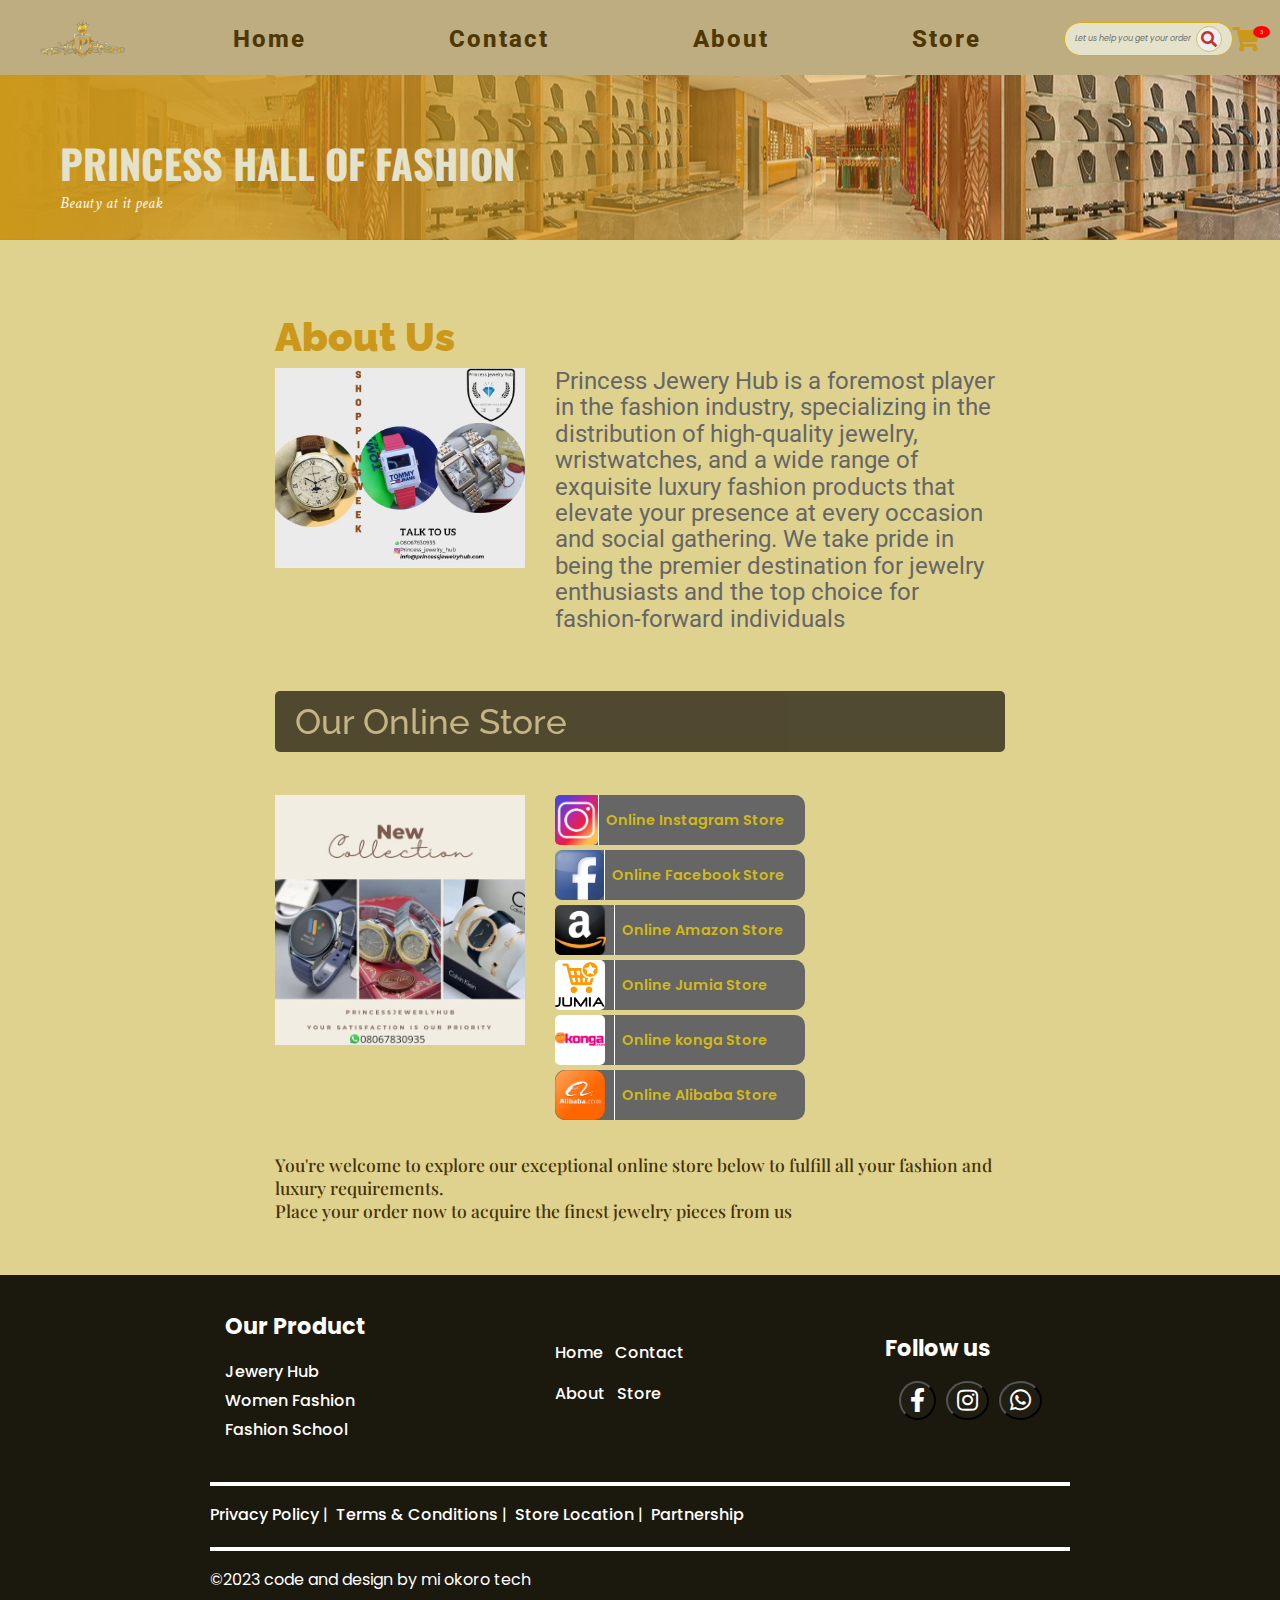
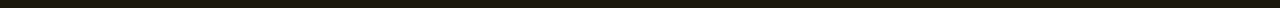
==== commit 584a8955: "added final css page and style" ====
--- a/about.html
+++ b/about.html
@@ -10,8 +10,9 @@
     <link rel="preconnect" href="https://fonts.googleapis.com">
     <link rel="preconnect" href="https://fonts.gstatic.com" crossorigin>
     <link href="https://fonts.googleapis.com/css2?family=Crimson+Text:ital@1&family=Lato:wght@300&family=Montserrat&family=Nunito:ital,wght@1,300&family=Oswald:wght@700&family=Playfair+Display:ital@1&family=Poppins:ital,wght@1,200&family=Raleway:wght@900&family=Roboto:ital,wght@1,500&display=swap" rel="stylesheet">
+    <link rel="stylesheet" href="page2.css">
     <link rel="stylesheet" href="style.css">
-    <link rel="stylesheet" href="page2.css">
+
 </head>
 <body>
     <div class="container">
@@ -24,7 +25,7 @@
                     <li><a href="index.html">Home</a></li>
                         <li><a href="contact.html">Contact</a></li>
                         <li><a href="about.html">About</a></li>
-                        <li><a href="catalog.html">Catalog</a></li>
+                        <li><a href="store.html">Store</a></li>
                 </ul>
             </nav>
             <div class="nav-icon">
@@ -97,7 +98,7 @@
                             <li><a href="index.html">Home</a></li>
                             <li><a href="contact.html">Contact</a></li>
                             <li><a href="about.html">About</a></li>
-                            <li><a href="catalog.html">Catalog</a></li>
+                            <li><a href="store.html">Store</a></li>
                         </ul>
                     </nav>
                 </div>
--- a/style.css
+++ b/style.css
@@ -115,6 +115,7 @@
     border-radius: 100%;
     padding: 4px;
     border: 1px solid rgb(206, 194, 102);
+    cursor: pointer;
 }
 
 
@@ -142,10 +143,11 @@
 }
 
 
-.fa-star {
+.right-icon .fa-star {
     display: block;
     font-size: 1.5em;
     color: #b43b3b;
+    cursor: pointer;
     }
 
 
@@ -153,10 +155,11 @@
     position: relative;
     display: inline-block;
 }
-.fa-shopping-cart {
+.cart-icon-container .fa-shopping-cart {
     display: block;
     font-size: 1.5em;
     color: #cc981b;
+    cursor: pointer;
     }
  .cart-badge {
         position: absolute;
